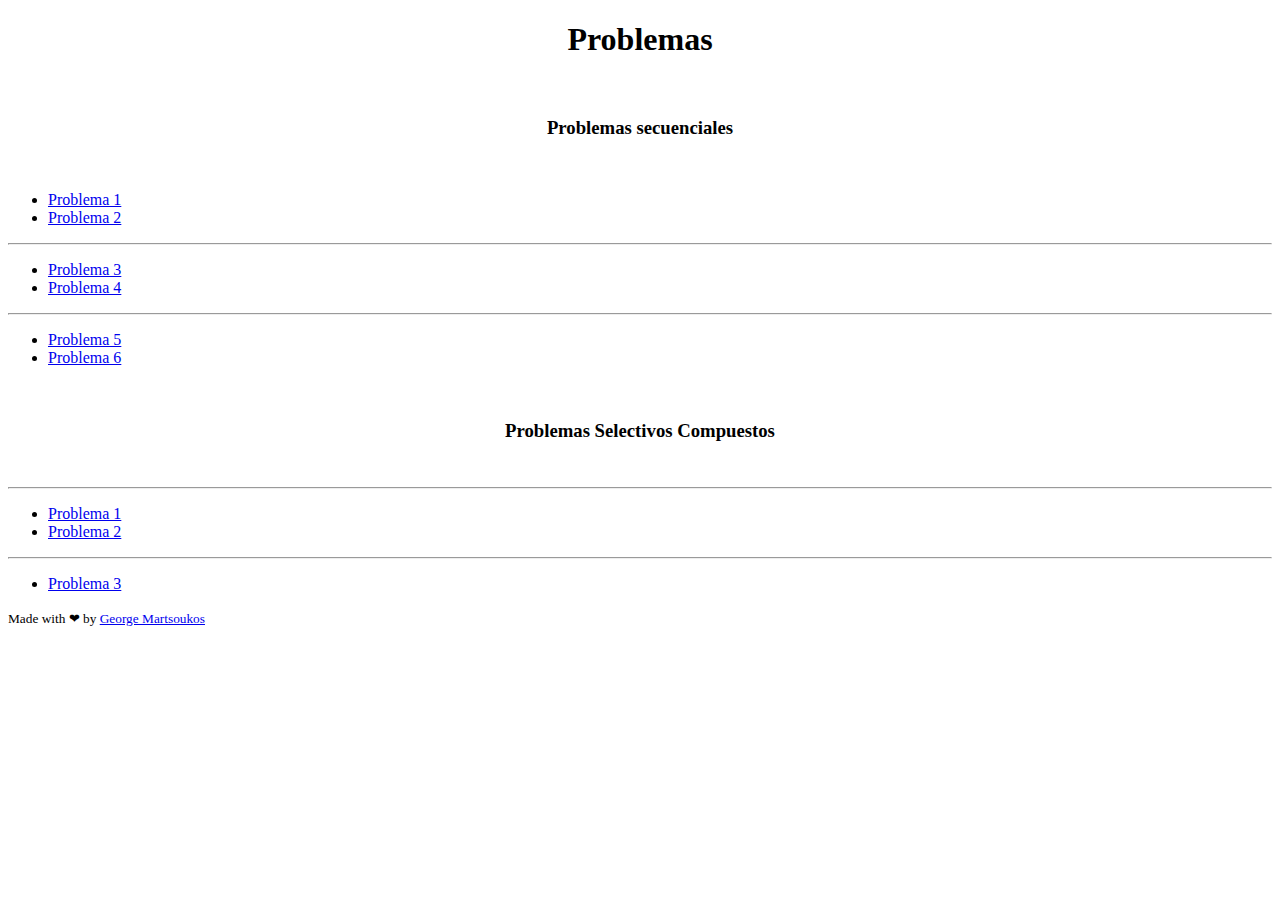
==== index.html @ 74b4648d "Hi" ====
<!DOCTYPE html>
<html lang="en">
<head>
    <meta charset="UTF-8">
    <meta http-equiv="X-UA-Compatible" content="IE=edge">
    <meta name="viewport" content="width=device-width, initial-scale=1.0">
    <link rel="stylesheet" href="./CSS/probmenu.css">
    <title>Problemas Pampu</title>
</head>
<body>
    <nav>
        <center><h1>Problemas</h1></center>
    </nav>
    <br>
    <center><h3>Problemas secuenciales</h2></center>
      <br>
    <ul class="menu">
        
        <li>
          <a href="./problema01.html">
            Problema 1
          </a>
        </li>
        <li>
          <a href="./problema02.html">
            Problema 2
          </a>
        </li>
      </ul>
      <hr>
      <ul class="menu" data-animation="to-left">
        <li>
          <a href="./problema03.html">
            Problema 3
          </a>
        </li>
        <li>
          <a href="./problema04.html">
            Problema 4
          </a>
        </li>
        
      </ul>
      <hr>
      <ul class="menu" data-animation="center">
        <li>
          <a href="./problema05.html">
            Problema 5
          </a>
        </li>
        <li>
          <a href="./problema06.html">
            Problema 6
          </a>
        </li>
        
      </ul>
      <br>
    <center><h3>Problemas Selectivos Compuestos</h2></center>
      <br>
      <hr>
      <ul class="menu" data-animation="bonus">
        <li>
          <a href="./problema07.html">
            Problema 1
          </a>
        </li>
        <li>
          <a href="./problema08.html">
            Problema 2
          </a>
        </li>
        
      </ul>
      <hr>
      <ul class="menu">
        
        <li>
          <a href="./problema09.html">
            Problema 3
          </a>
        </li>
       
      </ul>
      <footer class="page-footer">
        <small>Made with <span>❤</span> by <a href="http://georgemartsoukos.com/" target="_blank">George Martsoukos</a>
        </small>
      </footer>
    
</body>
</html>
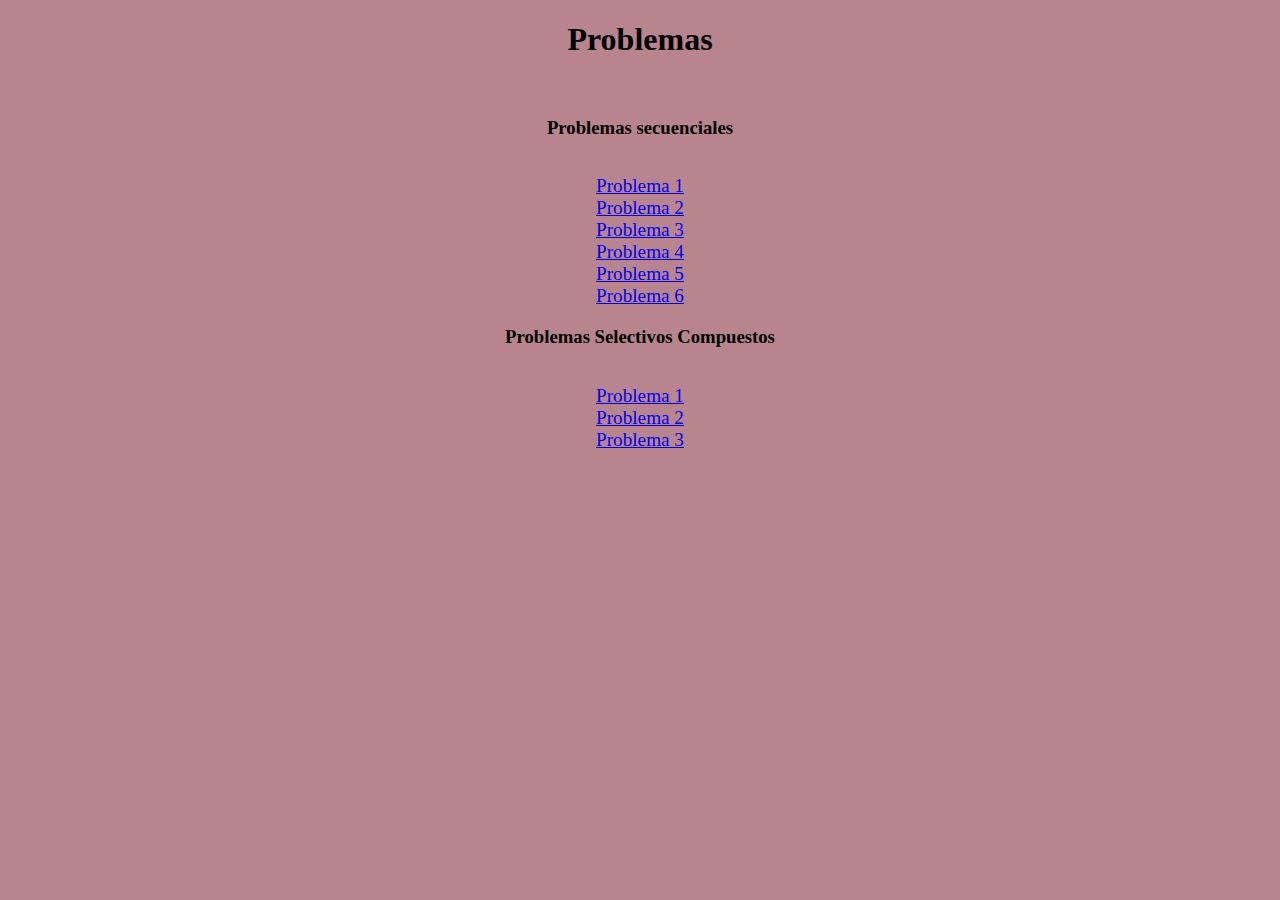
==== commit 0d4014a4: "Se me olvido actulizar XD" ====
--- a/index.html
+++ b/index.html
@@ -4,17 +4,17 @@
     <meta charset="UTF-8">
     <meta http-equiv="X-UA-Compatible" content="IE=edge">
     <meta name="viewport" content="width=device-width, initial-scale=1.0">
-    <link rel="stylesheet" href="./CSS/probmenu.css">
+    <link rel="stylesheet" href="./CSS/problemas.css">
     <title>Problemas Pampu</title>
 </head>
 <body>
     <nav>
-        <center><h1>Problemas</h1></center>
+        <h1>Problemas</h1>
     </nav>
     <br>
-    <center><h3>Problemas secuenciales</h2></center>
+    <h3>Problemas secuenciales</h2>
       <br>
-    <ul class="menu">
+    
         
         <li>
           <a href="./problema01.html">
@@ -26,9 +26,7 @@
             Problema 2
           </a>
         </li>
-      </ul>
-      <hr>
-      <ul class="menu" data-animation="to-left">
+      
         <li>
           <a href="./problema03.html">
             Problema 3
@@ -40,9 +38,6 @@
           </a>
         </li>
         
-      </ul>
-      <hr>
-      <ul class="menu" data-animation="center">
         <li>
           <a href="./problema05.html">
             Problema 5
@@ -54,38 +49,21 @@
           </a>
         </li>
         
-      </ul>
+    <h3>Problemas Selectivos Compuestos</h3>
       <br>
-    <center><h3>Problemas Selectivos Compuestos</h2></center>
-      <br>
-      <hr>
-      <ul class="menu" data-animation="bonus">
         <li>
-          <a href="./problema07.html">
-            Problema 1
-          </a>
+          <a href="./problema07.html">Problema 1</a>
         </li>
         <li>
-          <a href="./problema08.html">
-            Problema 2
-          </a>
+          <a href="./problema08.html">Problema 2</a>
         </li>
-        
-      </ul>
-      <hr>
-      <ul class="menu">
-        
         <li>
           <a href="./problema09.html">
             Problema 3
           </a>
         </li>
        
-      </ul>
-      <footer class="page-footer">
-        <small>Made with <span>❤</span> by <a href="http://georgemartsoukos.com/" target="_blank">George Martsoukos</a>
-        </small>
-      </footer>
-    
+      
+      
 </body>
 </html>--- a/CSS/problemas.css
+++ b/CSS/problemas.css
@@ -0,0 +1,31 @@
+*{
+    font-family: 'Merriweather', serif;
+    text-align: center;
+
+}
+body{
+    background-color:#B8848E;
+    font-family: 'Merriweather', serif;
+}
+
+td{
+    background: #FFB8C5;     
+    border-bottom: 1px solid rgb(0, 0, 0);
+}
+
+
+.botones{
+    background-color: #ffffff;
+    color: #802838;
+}
+
+p{
+    font-size: x-large;
+    
+}
+
+a{
+    font-size:larger
+}
+
+
